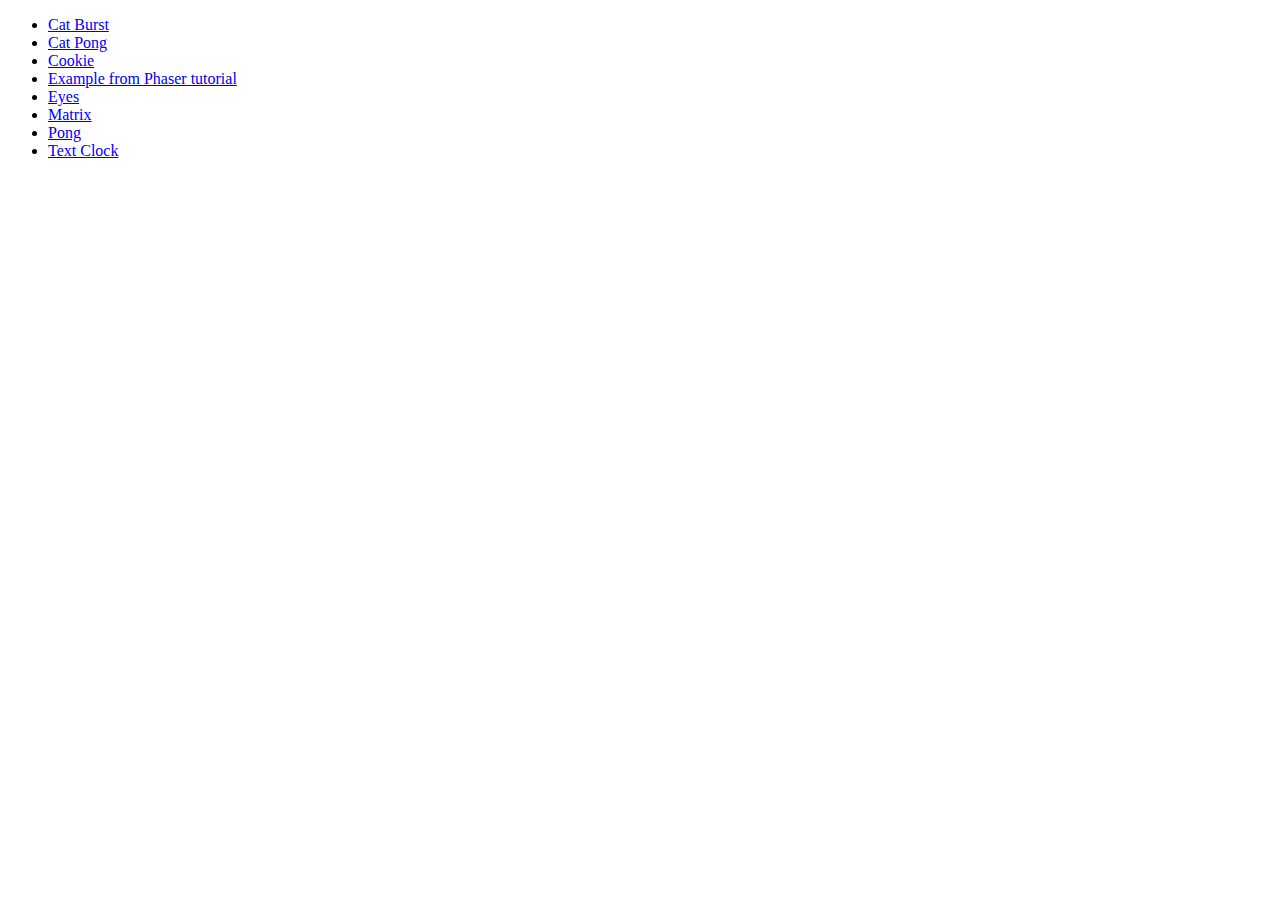
==== index.html @ 8b244e79 "Text Clock" ====
<!DOCTYPE html>
<html>
<head>
  <title>Games</title>
</head>
<body>
  <ul>
    <li><a href="games/cat_burst.html">Cat Burst</a></li>
    <li><a href="games/cat_pong.html">Cat Pong</a></li>
    <li><a href="games/cookie.html">Cookie</a></li>
    <li><a href="games/example.html">Example from Phaser tutorial</a></li>
    <li><a href="games/eyes.html">Eyes</a></li>
    <li><a href="games/matrix.html">Matrix</a></li>
    <li><a href="games/pong.html">Pong</a></li>
    <li><a href="games/text_clock.html">Text Clock</a></li>
  </ul>
</body>
</html>
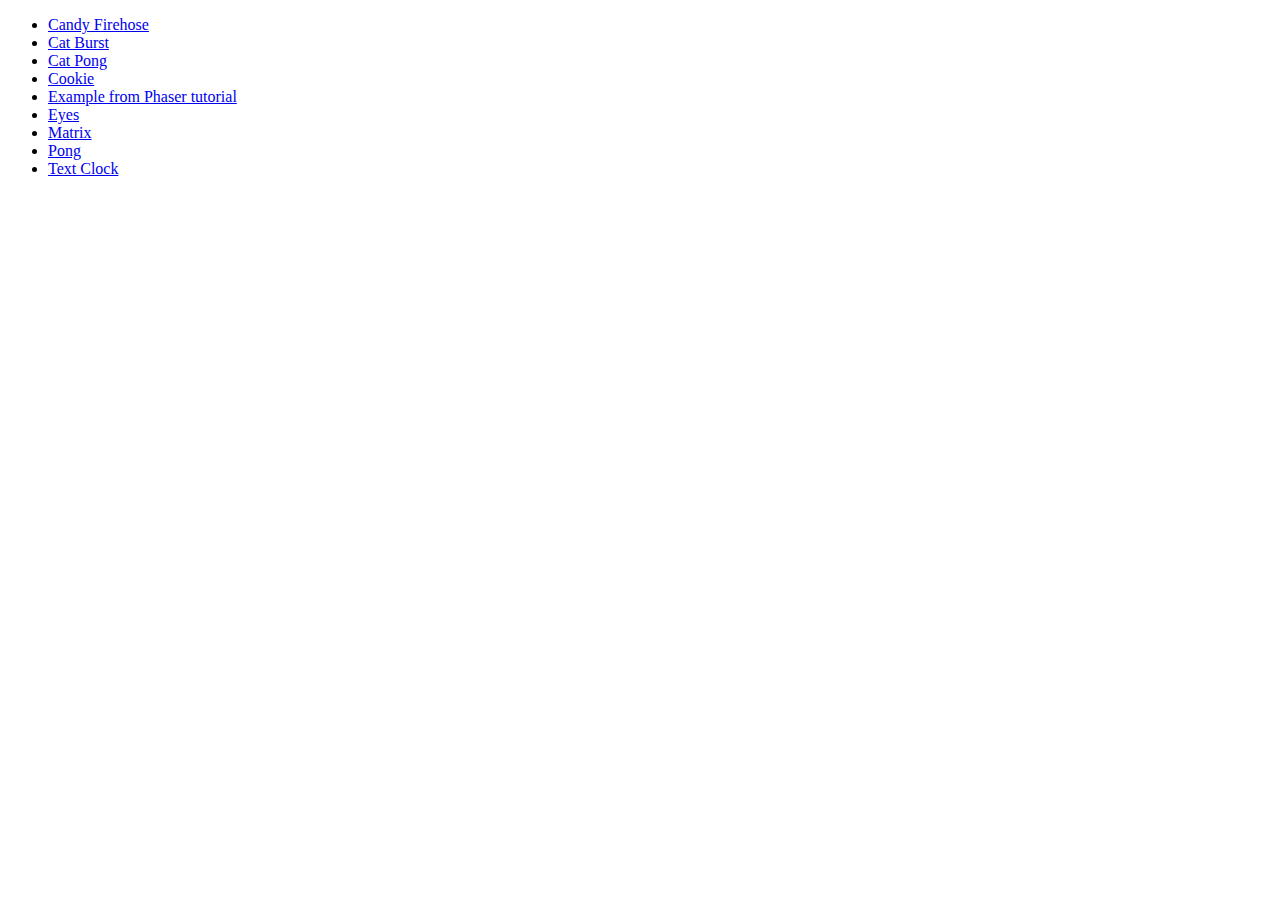
==== commit a90e152c: "Candy Firehose" ====
--- a/index.html
+++ b/index.html
@@ -5,6 +5,7 @@
 </head>
 <body>
   <ul>
+    <li><a href="games/candy_firehose.html">Candy Firehose</a></li>
     <li><a href="games/cat_burst.html">Cat Burst</a></li>
     <li><a href="games/cat_pong.html">Cat Pong</a></li>
     <li><a href="games/cookie.html">Cookie</a></li>
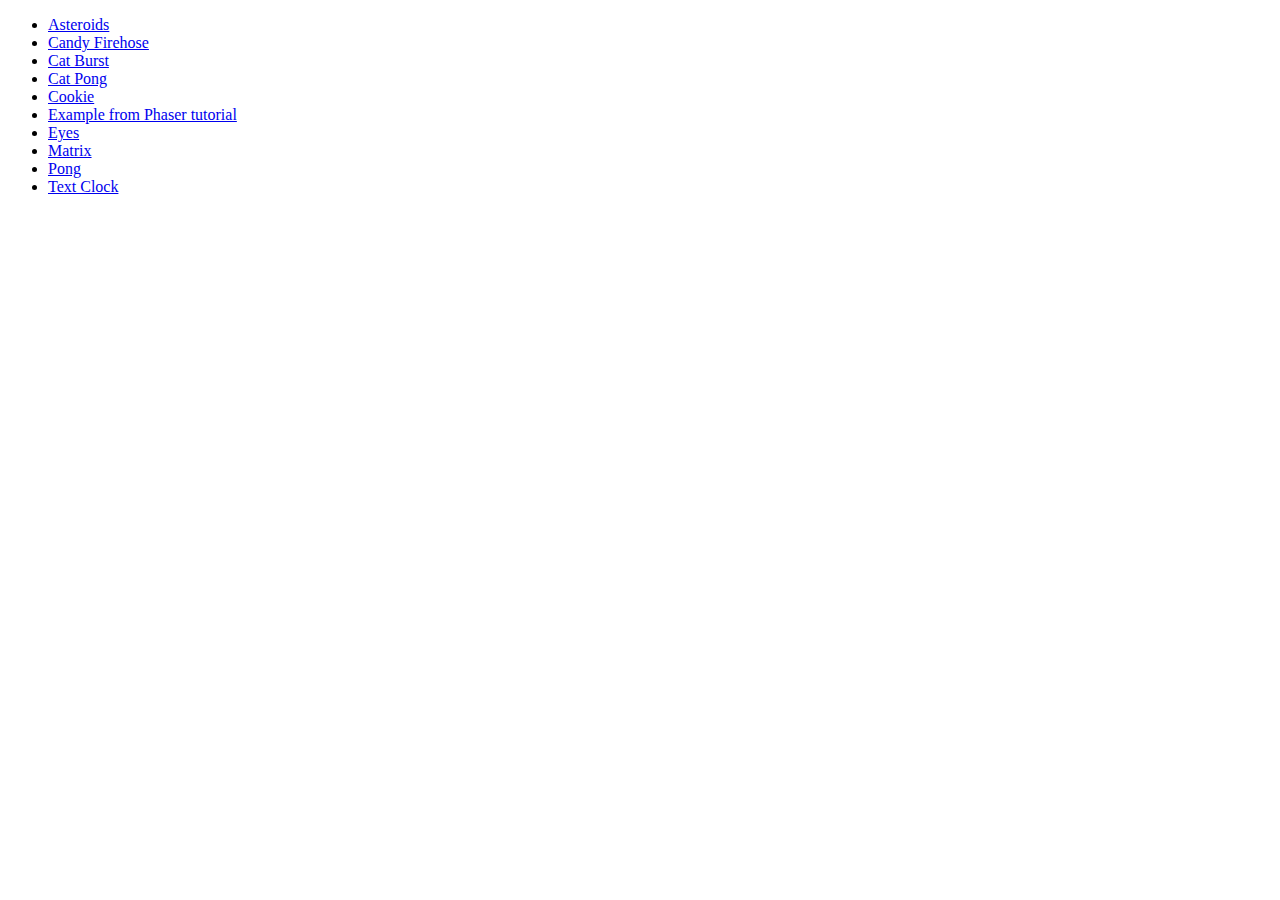
==== commit 4b813199: "Asteroids game" ====
--- a/index.html
+++ b/index.html
@@ -5,6 +5,7 @@
 </head>
 <body>
   <ul>
+    <li><a href="games/asteroids.html">Asteroids</a></li>
     <li><a href="games/candy_firehose.html">Candy Firehose</a></li>
     <li><a href="games/cat_burst.html">Cat Burst</a></li>
     <li><a href="games/cat_pong.html">Cat Pong</a></li>
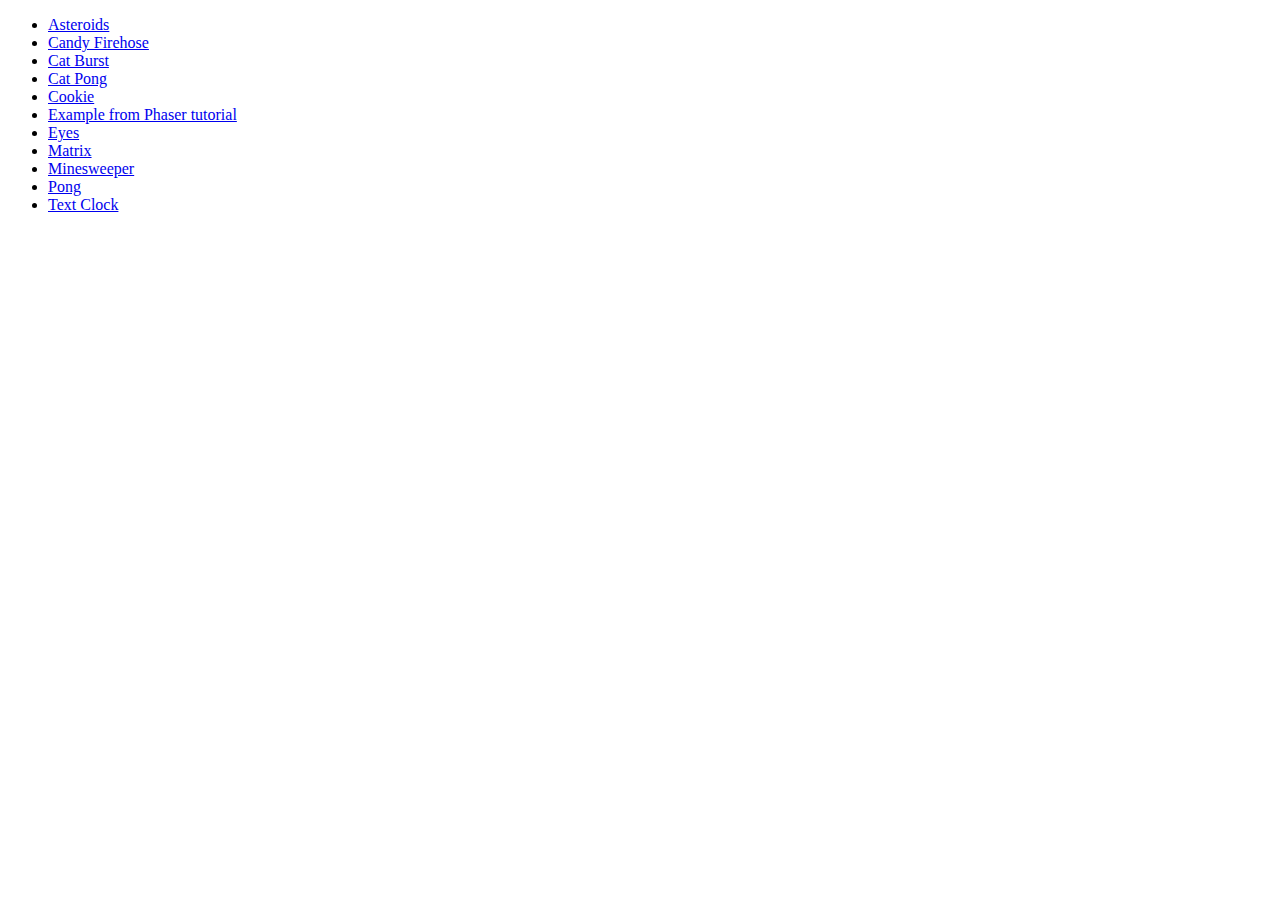
==== commit 78270a29: "Minesweeper game" ====
--- a/index.html
+++ b/index.html
@@ -13,6 +13,7 @@
     <li><a href="games/example.html">Example from Phaser tutorial</a></li>
     <li><a href="games/eyes.html">Eyes</a></li>
     <li><a href="games/matrix.html">Matrix</a></li>
+    <li><a href="games/minesweeper.html">Minesweeper</a></li>
     <li><a href="games/pong.html">Pong</a></li>
     <li><a href="games/text_clock.html">Text Clock</a></li>
   </ul>
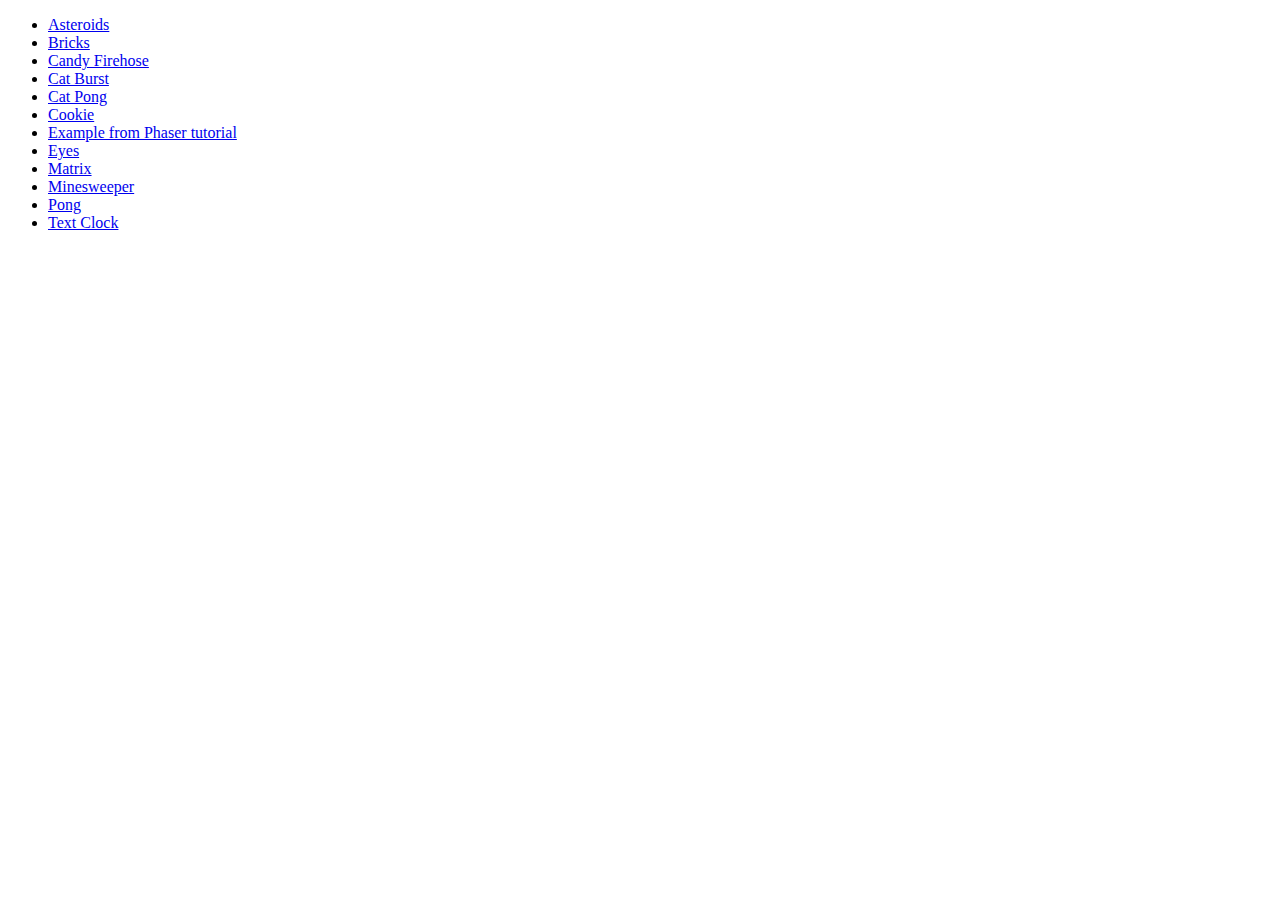
==== commit 13045a41: "Bricks game" ====
--- a/index.html
+++ b/index.html
@@ -6,6 +6,7 @@
 <body>
   <ul>
     <li><a href="games/asteroids.html">Asteroids</a></li>
+    <li><a href="games/bricks.html">Bricks</a></li>
     <li><a href="games/candy_firehose.html">Candy Firehose</a></li>
     <li><a href="games/cat_burst.html">Cat Burst</a></li>
     <li><a href="games/cat_pong.html">Cat Pong</a></li>
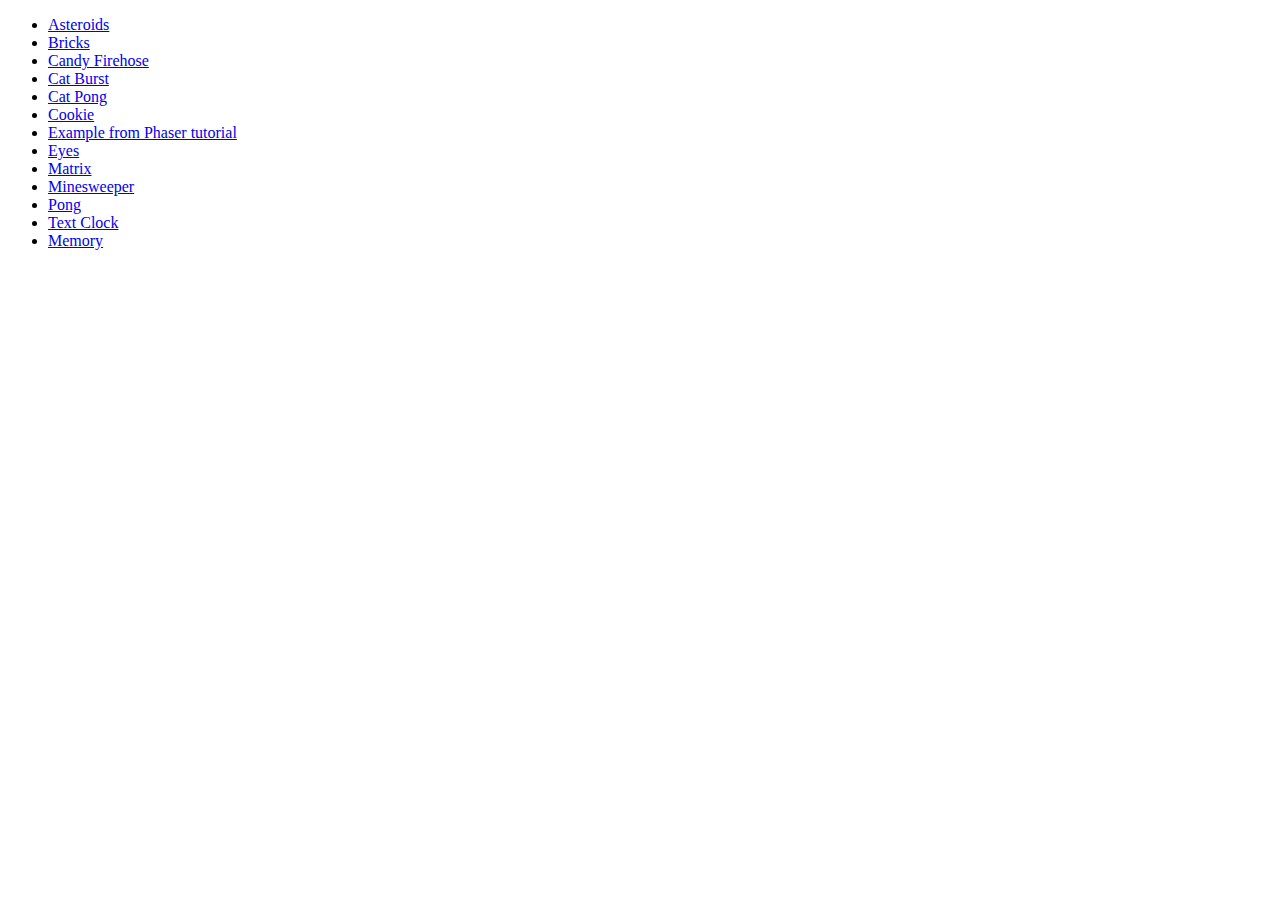
==== commit 071e9481: "Cat Memory Game" ====
--- a/index.html
+++ b/index.html
@@ -17,6 +17,7 @@
     <li><a href="games/minesweeper.html">Minesweeper</a></li>
     <li><a href="games/pong.html">Pong</a></li>
     <li><a href="games/text_clock.html">Text Clock</a></li>
+    <li><a href="games/memory.html">Memory</a></li>
   </ul>
 </body>
 </html>
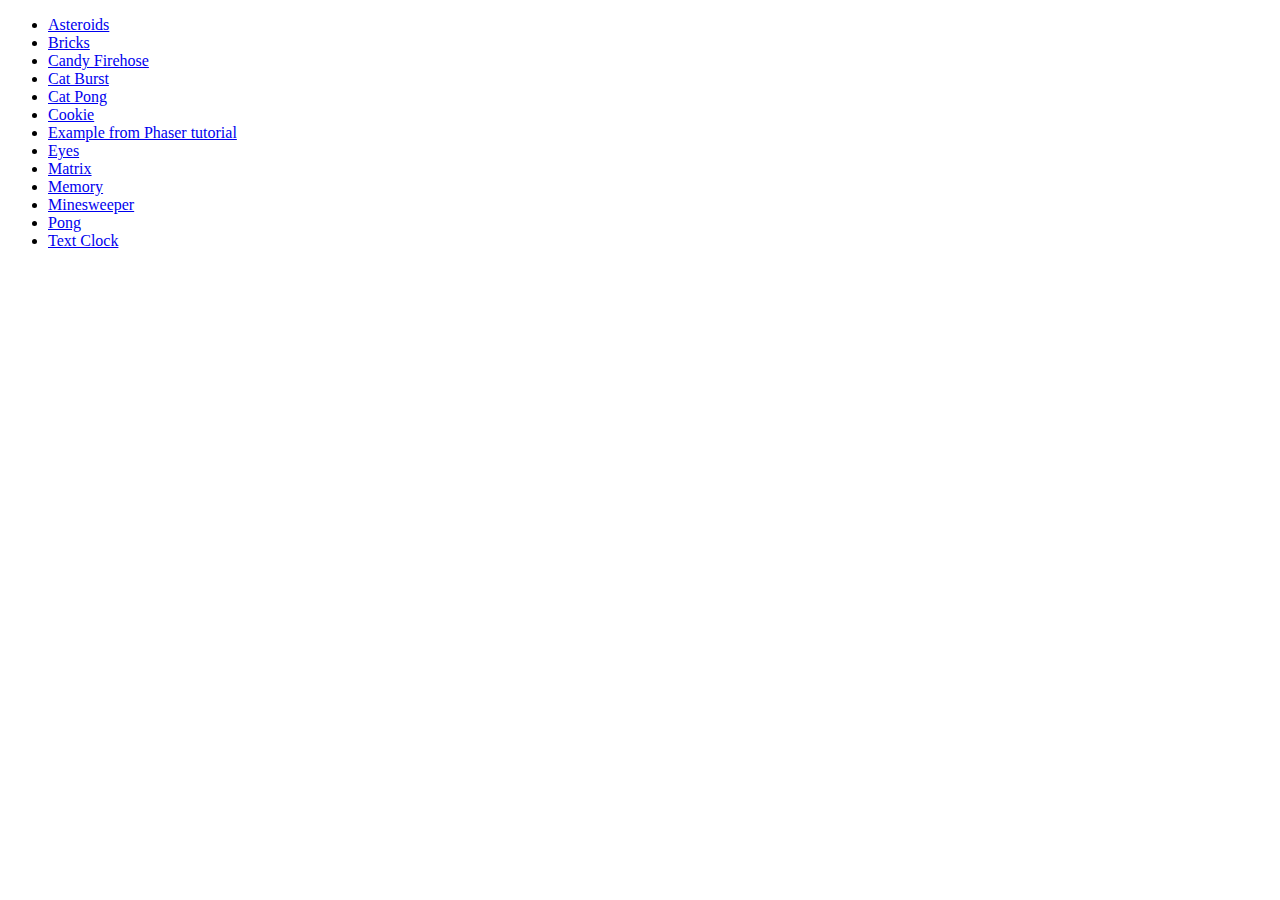
==== commit 01048d47: "Cleaned up memory code" ====
--- a/index.html
+++ b/index.html
@@ -14,10 +14,10 @@
     <li><a href="games/example.html">Example from Phaser tutorial</a></li>
     <li><a href="games/eyes.html">Eyes</a></li>
     <li><a href="games/matrix.html">Matrix</a></li>
+    <li><a href="games/memory.html">Memory</a></li>
     <li><a href="games/minesweeper.html">Minesweeper</a></li>
     <li><a href="games/pong.html">Pong</a></li>
     <li><a href="games/text_clock.html">Text Clock</a></li>
-    <li><a href="games/memory.html">Memory</a></li>
   </ul>
 </body>
 </html>
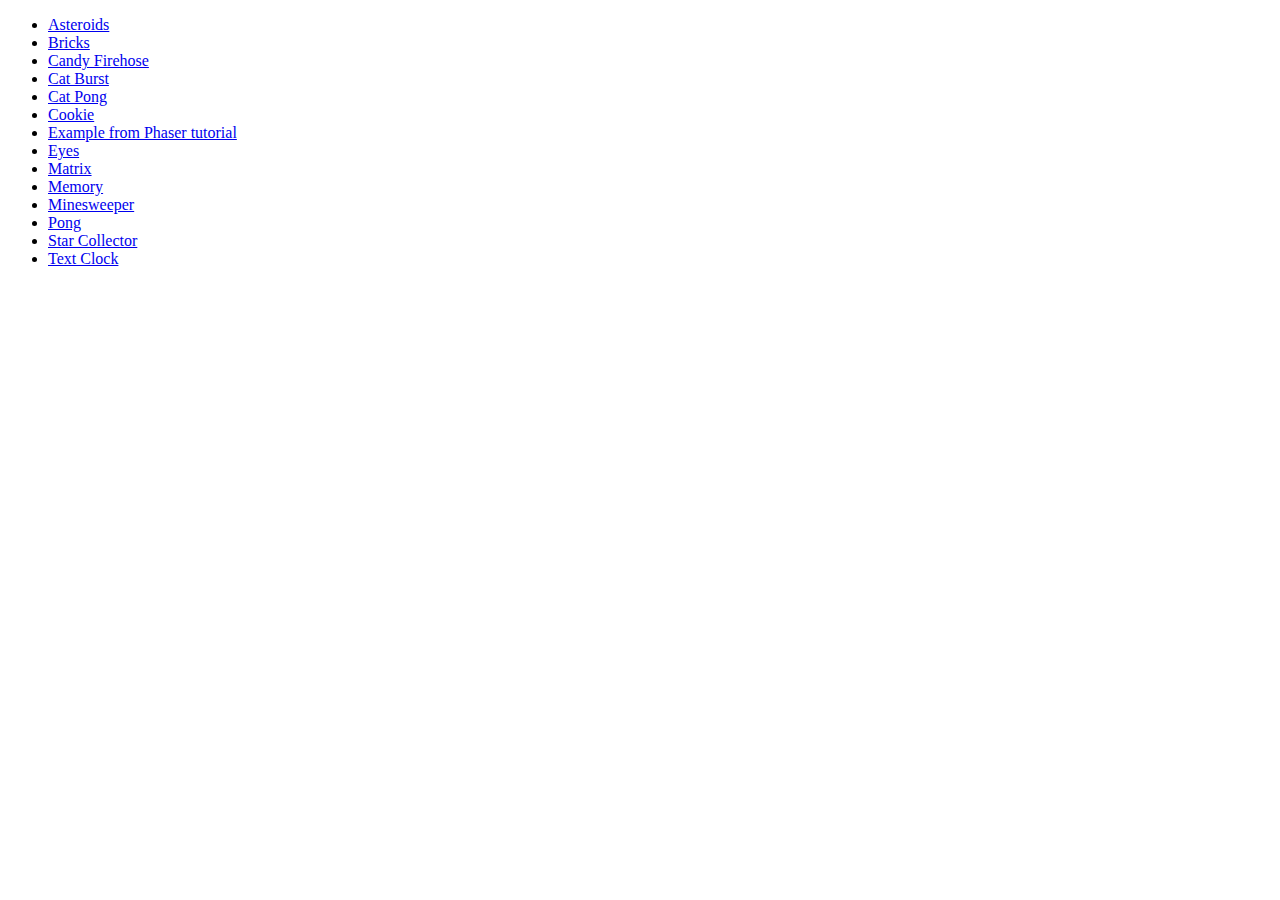
==== commit b02f658d: "Star Collector" ====
--- a/index.html
+++ b/index.html
@@ -17,6 +17,7 @@
     <li><a href="games/memory.html">Memory</a></li>
     <li><a href="games/minesweeper.html">Minesweeper</a></li>
     <li><a href="games/pong.html">Pong</a></li>
+    <li><a href="games/star_collector.html">Star Collector</a></li>
     <li><a href="games/text_clock.html">Text Clock</a></li>
   </ul>
 </body>
